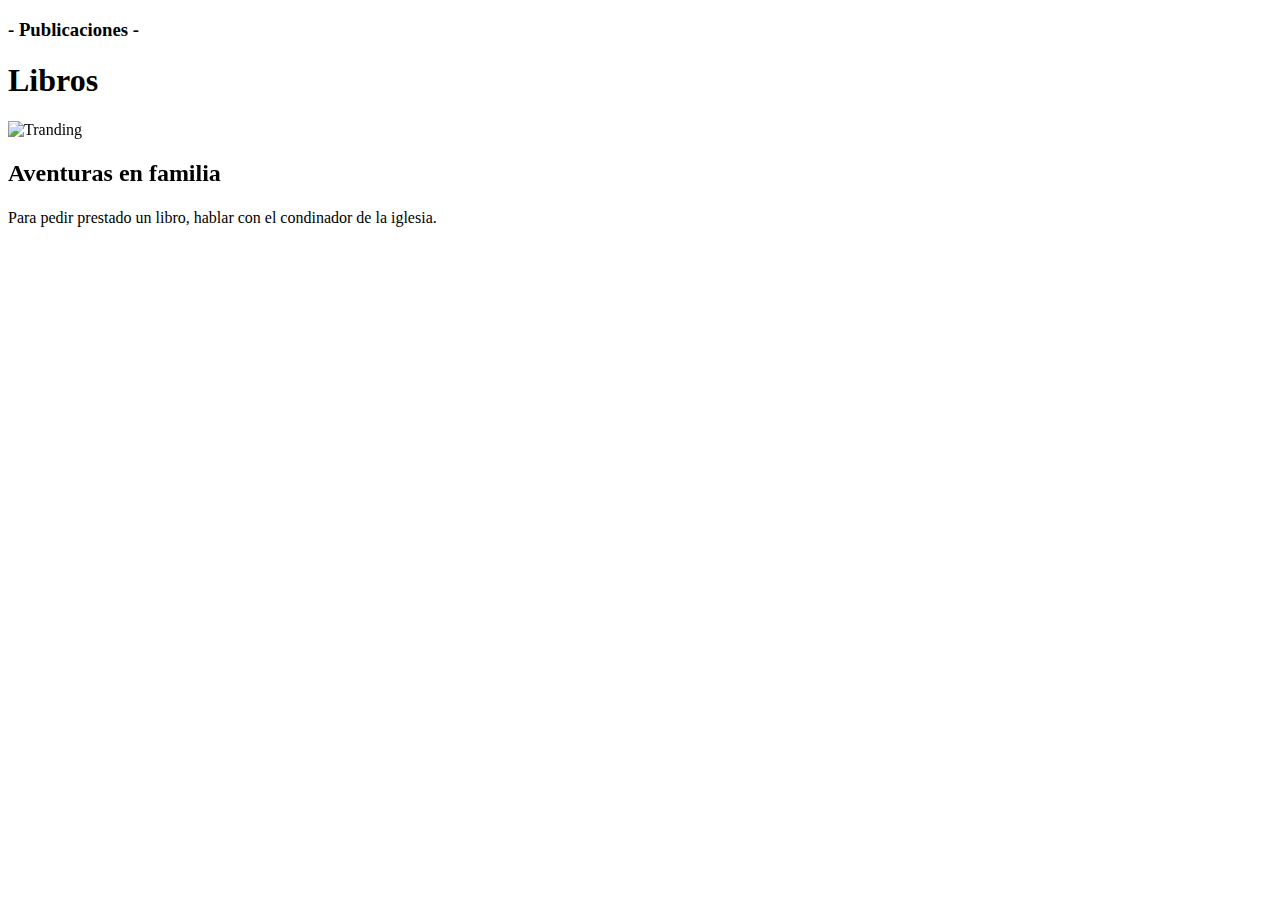
==== index.html @ ea01152e "Update index.html" ====
<!DOCTYPE html>
<html lang="en">

  <head>
    <meta charset="UTF-8">
    <meta http-equiv="X-UA-Compatible" content="IE=edge">
    <meta name="viewport" content="width=device-width, initial-scale=1.0">
    <title>Catalogo de Libros</title>
    <link rel="stylesheet" href="https://unpkg.com/swiper@8/swiper-bundle.min.css" />
    <link rel="stylesheet" href="style.css">

  </head>

  <body>
    <section id="tranding">
      <div class="container">
        <h3 class="text-center section-subheading">- Publicaciones -</h3>
        <h1 class="text-center section-heading">Libros</h1>
      </div>
      <div class="container">
        <div class="swiper tranding-slider">
          <div class="swiper-wrapper">
            <!-- Slide-start -->
            <div class="swiper-slide tranding-slide">
              <div class="tranding-slide-img">
                <img src="img/aventuras en familia.jpeg" alt="Tranding">
              </div>
              <div class="tranding-slide-content">
                <h1 class="food-price"></h1>
                <div class="tranding-slide-content-bottom">
                  <h2 class="food-name">
                    Aventuras en familia
                  </h2>
                </div>
              </div>
            </div>
            <!-- Slide-end -->
            <!-- Slide-start -->
            <div class="swiper-slide tranding-slide">
              <div class="tranding-slide-img">
                <img src="img/avalancha.jpeg" alt="Tranding">
              </div>
              <div class="tranding-slide-content">
                <h1 class="food-price"></h1>
                <div class="tranding-slide-content-bottom">
                  <h2 class="food-name">
                    Avalancha 
                  </h2>
                </div>
              </div>
            </div>
            <!-- Slide-end -->
            <!-- Slide-start -->
            <div class="swiper-slide tranding-slide">
              <div class="tranding-slide-img">
                <img src="img/tierra de gigantes.jpeg" alt="Tranding">
              </div>
              <div class="tranding-slide-content">
                <h1 class="food-price"></h1>
                <div class="tranding-slide-content-bottom">
                  <h2 class="food-name">
                    Tierra de gigantes
                  </h2>                
                </div>
              </div>
            </div>
            <!-- Slide-end -->
            <!-- Slide-start -->
            <div class="swiper-slide tranding-slide">
              <div class="tranding-slide-img">
                <img src="img/niños con fe.jpeg" alt="Tranding">
              </div>
              <div class="tranding-slide-content">
                <h1 class="food-price"></h1>
                <div class="tranding-slide-content-bottom">
                  <h2 class="food-name">
                    Niños con Fe
                  </h2>
                </div>
              </div>
            </div>
            <!-- Slide-end -->
            <!-- Slide-start -->
            <div class="swiper-slide tranding-slide">
              <div class="tranding-slide-img">
                <img src="img/elsecreto de la caverna.jpeg" alt="Tranding">
              </div>
              <div class="tranding-slide-content">
                <h1 class="food-price"></h1>
                <div class="tranding-slide-content-bottom">
                  <h2 class="food-name">
                    Elsecreto de la caverna
                  </h2>
                </div>
              </div>
            </div>
            <!-- Slide-end -->
            <!-- Slide-start -->
            <div class="swiper-slide tranding-slide">
              <div class="tranding-slide-img">
                <img src="img/el valor de los valores" alt="Tranding">
              </div>
              <div class="tranding-slide-content">
                <h1 class="food-price"></h1>
                <div class="tranding-slide-content-bottom">
                  <h2 class="food-name">
                    El valor de los valores
                  </h2>
                  
                </div>
              </div>
            </div>
            <!-- Slide-end -->
            <!-- Slide-start -->
            <div class="swiper-slide tranding-slide">
              <div class="tranding-slide-img">
                <img src="img/en los zapatos de thiago.jpeg" alt="Tranding">
              </div>
              <div class="tranding-slide-content">
                <h1 class="food-price"></h1>
                <div class="tranding-slide-content-bottom">
                  <h2 class="food-name">
                    En los zapatos de Thiago
                  </h2>
                 
                </div>
              </div>
            </div>
            <!-- Slide-end -->

             <!-- Slide-start -->
             <div class="swiper-slide tranding-slide">
              <div class="tranding-slide-img">
                <img src="img/habitos de la gente feliz.jpeg" alt="Tranding">
              </div>
              <div class="tranding-slide-content">
                <h1 class="food-price"></h1>
                <div class="tranding-slide-content-bottom">
                  <h2 class="food-name">
                    Habitos de la gente feliz
                  </h2>
                 
                </div>
              </div>
            </div>
            <!-- Slide-end -->
           <!-- Slide-start -->
          <div class="swiper-slide tranding-slide">
            <div class="tranding-slide-img">
              <img src="img/escape de egipto.jpeg" alt="Tranding">
            </div>
            <div class="tranding-slide-content">
              <h1 class="food-price"></h1>
              <div class="tranding-slide-content-bottom">
                <h2 class="food-name">
                  Escape de egipto
                </h2>
               
              </div>
            </div>
          </div>
          <!-- Slide-end -->

           <!-- Slide-start -->
           <div class="swiper-slide tranding-slide">
            <div class="tranding-slide-img">
              <img src="img/el ultim imperio.jpeg" alt="Tranding">
            </div>
            <div class="tranding-slide-content">
              <h1 class="food-price"></h1>
              <div class="tranding-slide-content-bottom">
                <h2 class="food-name">
                  El ultimo imperio
                </h2>
               
              </div>
            </div>
          </div>
          <!-- Slide-end -->

           <!-- Slide-start -->
           <div class="swiper-slide tranding-slide">
            <div class="tranding-slide-img">
              <img src="img/carceles sin rejas.jpeg" alt="Tranding">
            </div>
            <div class="tranding-slide-content">
              <h1 class="food-price"></h1>
              <div class="tranding-slide-content-bottom">
                <h2 class="food-name">
                  Carceles sin rejas
                </h2>
               
              </div>
            </div>
          </div>
          <!-- Slide-end -->

           <!-- Slide-start -->
           <div class="swiper-slide tranding-slide">
            <div class="tranding-slide-img">
              <img src="img/este ser el dia del gran dios.jpeg" alt="Tranding">
            </div>
            <div class="tranding-slide-content">
              <h1 class="food-price"></h1>
              <div class="tranding-slide-content-bottom">
                <h2 class="food-name">
                  Este ser el dia del gran Dios
                </h2>
               
              </div>
            </div>
          </div>
          <!-- Slide-end -->

           <!-- Slide-start -->
           <div class="swiper-slide tranding-slide">
            <div class="tranding-slide-img">
              <img src="img/conectate con tu hijo.jpeg" alt="Tranding">
            </div>
            <div class="tranding-slide-content">
              <h1 class="food-price"></h1>
              <div class="tranding-slide-content-bottom">
                <h2 class="food-name">
                  Conectate con tu hijo
                </h2>
               
              </div>
            </div>
          </div>
          <!-- Slide-end -->

           <!-- Slide-start -->
           <div class="swiper-slide tranding-slide">
            <div class="tranding-slide-img">
              <img src="img/losdiez mandamientos.jpeg" alt="Tranding">
            </div>
            <div class="tranding-slide-content">
              <h1 class="food-price"></h1>
              <div class="tranding-slide-content-bottom">
                <h2 class="food-name">
                  Los diez mandamientos
                </h2>
               
              </div>
            </div>
          </div>
          <!-- Slide-end -->

           <!-- Slide-start -->
           <div class="swiper-slide tranding-slide">
            <div class="tranding-slide-img">
              <img src="img/el rescate de la verdad.jpeg" alt="Tranding">
            </div>
            <div class="tranding-slide-content">
              <h1 class="food-price"></h1>
              <div class="tranding-slide-content-bottom">
                <h2 class="food-name">
                  El rescate de la verdad
                </h2>
               
              </div>
            </div>
          </div>
          <!-- Slide-end -->

           <!-- Slide-start -->
           <div class="swiper-slide tranding-slide">
            <div class="tranding-slide-img">
              <img src="img/la iglesia revolucionada.jpeg" alt="Tranding">
            </div>
            <div class="tranding-slide-content">
              <h1 class="food-price"></h1>
              <div class="tranding-slide-content-bottom">
                <h2 class="food-name">
                  La iglesia revolucionada
                </h2>
               
              </div>
            </div>
          </div>
          <!-- Slide-end -->
             <!-- Slide-start -->
             <div class="swiper-slide tranding-slide">
              <div class="tranding-slide-img">
                <img src="img/quiero encontrarme contigo.jpeg">
              </div>
              <div class="tranding-slide-content">
                <h1 class="food-price"></h1>
                <div class="tranding-slide-content-bottom">
                  <h2 class="food-name">
                    Quiero encontrarme contigo
                  </h2>
                 
                </div>
              </div>
            </div>
            <!-- Slide-end -->
              <!-- Slide-start -->
              <div class="swiper-slide tranding-slide">
                <div class="tranding-slide-img">
                  <img src="img/pincelas del amor divino.jpeg" alt="Tranding">
                </div>
                <div class="tranding-slide-content">
                  <h1 class="food-price"></h1>
                  <div class="tranding-slide-content-bottom">
                    <h2 class="food-name">
                      Pinceladas del amor divino
                    </h2>
                   
                  </div>
                </div>
              </div>
              <!-- Slide-end -->
                <!-- Slide-start -->
             <div class="swiper-slide tranding-slide">
              <div class="tranding-slide-img">
                <img src="img/el el dia que el cielo se caiga.jpeg" alt="Tranding">
              </div>
              <div class="tranding-slide-content">
                <h1 class="food-price"></h1>
                <div class="tranding-slide-content-bottom">
                  <h2 class="food-name">
                    El dia que el cielo se caiga
                  </h2>
                 
                </div>
              </div>
            </div>
            <!-- Slide-end -->
              <!-- Slide-start -->
              <div class="swiper-slide tranding-slide">
                <div class="tranding-slide-img">
                  <img src="img/jesucristo divino y humano.jpeg" alt="Tranding">
                </div>
                <div class="tranding-slide-content">
                  <h1 class="food-price"></h1>
                  <div class="tranding-slide-content-bottom">
                    <h2 class="food-name">
                      Jesucristo divino y humano
                    </h2>
                   
                  </div>
                </div>
              </div>
              <!-- Slide-end -->
                <!-- Slide-start -->
             <div class="swiper-slide tranding-slide">
              <div class="tranding-slide-img">
                <img src="img/iglesias adventistas que hace una difeerencia.jpg" alt="Tranding">
              </div>
              <div class="tranding-slide-content">
                <h1 class="food-price"></h1>
                <div class="tranding-slide-content-bottom">
                  <h2 class="food-names">
                    Iglesias adventistas que hacen una diferencia
                  </h2>
                 
                </div>
              </div>
            </div>
            <!-- Slide-end -->
              <!-- Slide-start -->
              <div class="swiper-slide tranding-slide">
                <div class="tranding-slide-img">
                  <img src="img/job.jpg" alt="Tranding">
                </div>
                <div class="tranding-slide-content">
                  <h1 class="food-price"></h1>
                  <div class="tranding-slide-content-bottom">
                    <h2 class="food-name">
                      Job
                    </h2>
                   
                  </div>
                </div>
              </div>
              <!-- Slide-end -->
                <!-- Slide-start -->
             <div class="swiper-slide tranding-slide">
              <div class="tranding-slide-img">
                <img src="img/consejos sobre la obra de la escuela sabatica.jpg" alt="Tranding">
              </div>
              <div class="tranding-slide-content">
                <h1 class="food-price"></h1>
                <div class="tranding-slide-content-bottom">
                  <h2 class="food-name">
                    Consejos sobre la obra de la escuela sabatica
                  </h2>
                 
                </div>
              </div>
            </div>
            <!-- Slide-end -->
              <!-- Slide-start -->
              <div class="swiper-slide tranding-slide">
                <div class="tranding-slide-img">
                  <img src="img/el espiritu en la vida famliar.jpg" alt="Tranding">
                </div>
                <div class="tranding-slide-content">
                  <h1 class="food-price"></h1>
                  <div class="tranding-slide-content-bottom">
                    <h2 class="food-name">
                      En el espiritu en la vida familiar
                    </h2>
                   
                  </div>
                </div>
              </div>
              <!-- Slide-end -->
                <!-- Slide-start -->
             <div class="swiper-slide tranding-slide">
              <div class="tranding-slide-img">
                <img src="img/da.png" alt="Tranding">
              </div>
              <div class="tranding-slide-content">
                <h1 class="food-price"></h1>
                <div class="tranding-slide-content-bottom">
                  <h2 class="food-name">
                    Daniel
                  </h2>
                 
                </div>
              </div>
            </div>
            <!-- Slide-end -->
              <!-- Slide-start -->
              <div class="swiper-slide tranding-slide">
                <div class="tranding-slide-img">
                  <img src="img/pablo.jpeg" alt="Tranding">
                </div>
                <div class="tranding-slide-content">
                  <h1 class="food-price"></h1>
                  <div class="tranding-slide-content-bottom">
                    <h2 class="food-name">
                      Pablo (Devocionales)
                    </h2>
                   
                  </div>
                </div>
              </div>
              <!-- Slide-end -->
                <!-- Slide-start -->
             <div class="swiper-slide tranding-slide">
              <div class="tranding-slide-img">
                <img src="img/bendiciones sin medidas.jpeg" alt="Tranding">
              </div>
              <div class="tranding-slide-content">
                <h1 class="food-price"></h1>
                <div class="tranding-slide-content-bottom">
                  <h2 class="food-name">
                    Bendiciones sin medida
                  </h2>
                 
                </div>
              </div>
            </div>
            <!-- Slide-end -->
              <!-- Slide-start -->
              <div class="swiper-slide tranding-slide">
                <div class="tranding-slide-img">
                  <img src="img/los, amo kirsten.jpeg" alt="Tranding">
                </div>
                <div class="tranding-slide-content">
                  <h1 class="food-price"></h1>
                  <div class="tranding-slide-content-bottom">
                    <h2 class="food-names">
                      Los amo, Kristen
                    </h2>
                   
                  </div>
                </div>
              </div>
              <!-- Slide-end -->
                <!-- Slide-start -->
             <div class="swiper-slide tranding-slide">
              <div class="tranding-slide-img">
                <img src="img/salvacion y servicio.jpeg" alt="Tranding">
              </div>
              <div class="tranding-slide-content">
                <h1 class="food-price"></h1>
                <div class="tranding-slide-content-bottom">
                  <h2 class="food-names">
                    Salvacion y servicio
                  </h2>
                 
                </div>
              </div>
            </div>
            <!-- Slide-end -->
              <!-- Slide-start -->
              <div class="swiper-slide tranding-slide">
                <div class="tranding-slide-img">
                  <img src="img/el conflicto de los sigs.jpeg" alt="Tranding">
                </div>
                <div class="tranding-slide-content">
                  <h1 class="food-price"></h1>
                  <div class="tranding-slide-content-bottom">
                    <h2 class="food-name">
                      El conflicto de los siglos
                    </h2>
                   
                  </div>
                </div>
              </div>
              <!-- Slide-end -->
                <!-- Slide-start -->
             <div class="swiper-slide tranding-slide">
              <div class="tranding-slide-img">
                <img src="img/servicio cristiano.jpeg" alt="Tranding">
              </div>
              <div class="tranding-slide-content">
                <h1 class="food-price"></h1>
                <div class="tranding-slide-content-bottom">
                  <h2 class="food-name">
                    Servicio cristiano
                  </h2>
                 
                </div>
              </div>
            </div>
            <!-- Slide-end -->
              <!-- Slide-start -->
              <div class="swiper-slide tranding-slide">
                <div class="tranding-slide-img">
                  <img src="img/consejos sobre mayordomia cristiana.jpeg" alt="Tranding">
                </div>
                <div class="tranding-slide-content">
                  <h1 class="food-price"></h1>
                  <div class="tranding-slide-content-bottom">
                    <h2 class="food-name">
                      Consejos sobre mayodormia cristiana
                    </h2>
                   
                  </div>
                </div>
              </div>
              <!-- Slide-end -->



        </div>
      </div>
    </section>
    <footer>Para pedir prestado un libro, hablar con el condinador de la iglesia.</footer>

    <script type="module" src="https://unpkg.com/ionicons@5.5.2/dist/ionicons/ionicons.esm.js"></script>
    <script nomodule src="https://unpkg.com/ionicons@5.5.2/dist/ionicons/ionicons.js"></script>
    <script src="https://unpkg.com/swiper@8/swiper-bundle.min.js"></script>
    <script src="script.js"></script>
  </body>

</html>
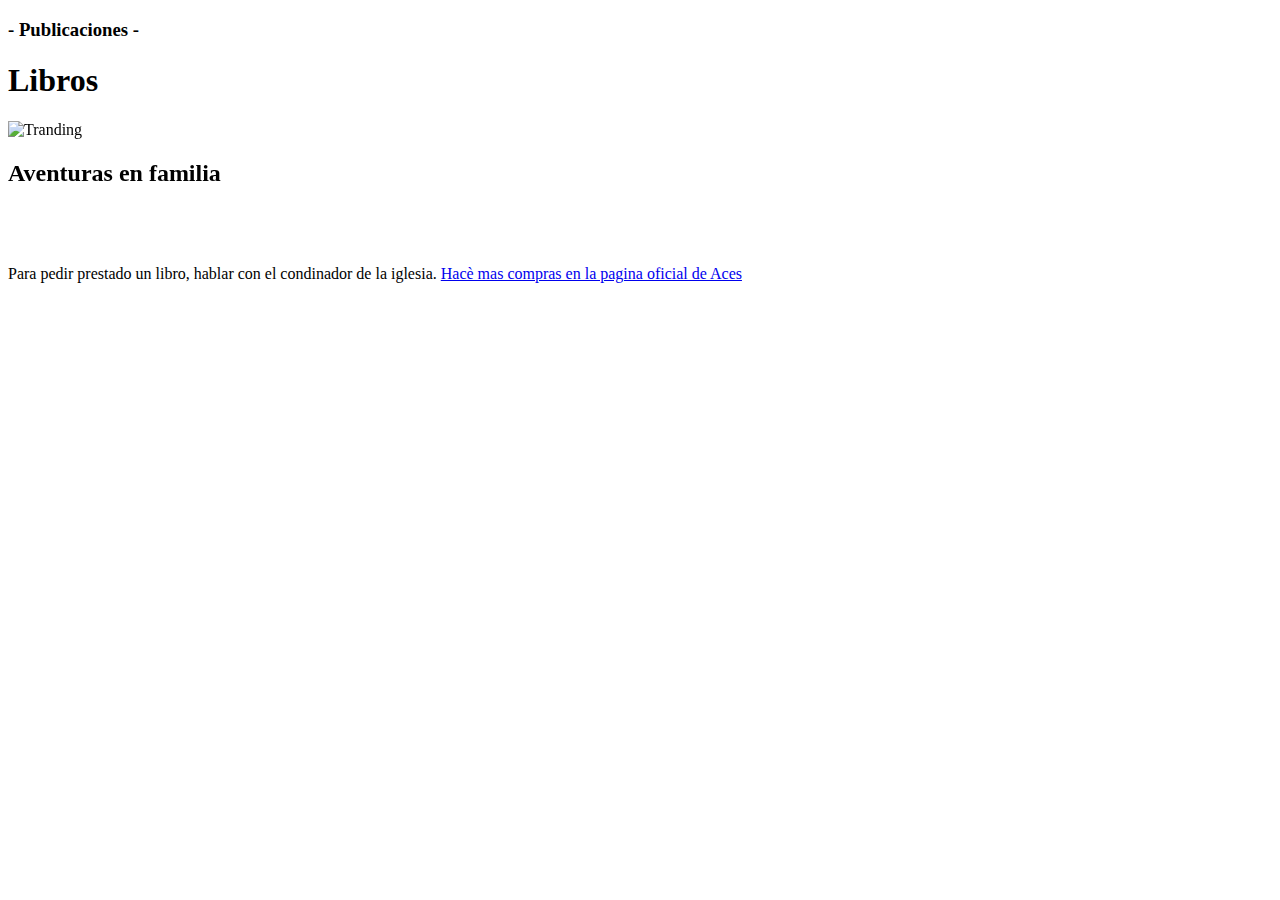
==== commit fc7a8ffd: "agreo acento" ====
--- a/index.html
+++ b/index.html
@@ -5,7 +5,9 @@
     <meta charset="UTF-8">
     <meta http-equiv="X-UA-Compatible" content="IE=edge">
     <meta name="viewport" content="width=device-width, initial-scale=1.0">
-    <title>Catalogo de Libros</title>
+
+    <title>Catalogo de libros</title>
+
     <link rel="stylesheet" href="https://unpkg.com/swiper@8/swiper-bundle.min.css" />
     <link rel="stylesheet" href="style.css">
 
@@ -86,7 +88,7 @@
                 <img src="img/elsecreto de la caverna.jpeg" alt="Tranding">
               </div>
               <div class="tranding-slide-content">
-                <h1 class="food-price"></h1>
+                <h1 class="food-price">$1500</h1>
                 <div class="tranding-slide-content-bottom">
                   <h2 class="food-name">
                     Elsecreto de la caverna
@@ -541,7 +543,10 @@
         </div>
       </div>
     </section>
-    <footer>Para pedir prestado un libro, hablar con el condinador de la iglesia.</footer>
+    <footer>Para pedir prestado un libro, hablar con el condinador de la iglesia.
+      <a href="https://argentina.editorialaces.com/">Hacè mas compras en la pagina oficial de Aces</a>
+      <a href=""></a>
+    </footer>
 
     <script type="module" src="https://unpkg.com/ionicons@5.5.2/dist/ionicons/ionicons.esm.js"></script>
     <script nomodule src="https://unpkg.com/ionicons@5.5.2/dist/ionicons/ionicons.js"></script>
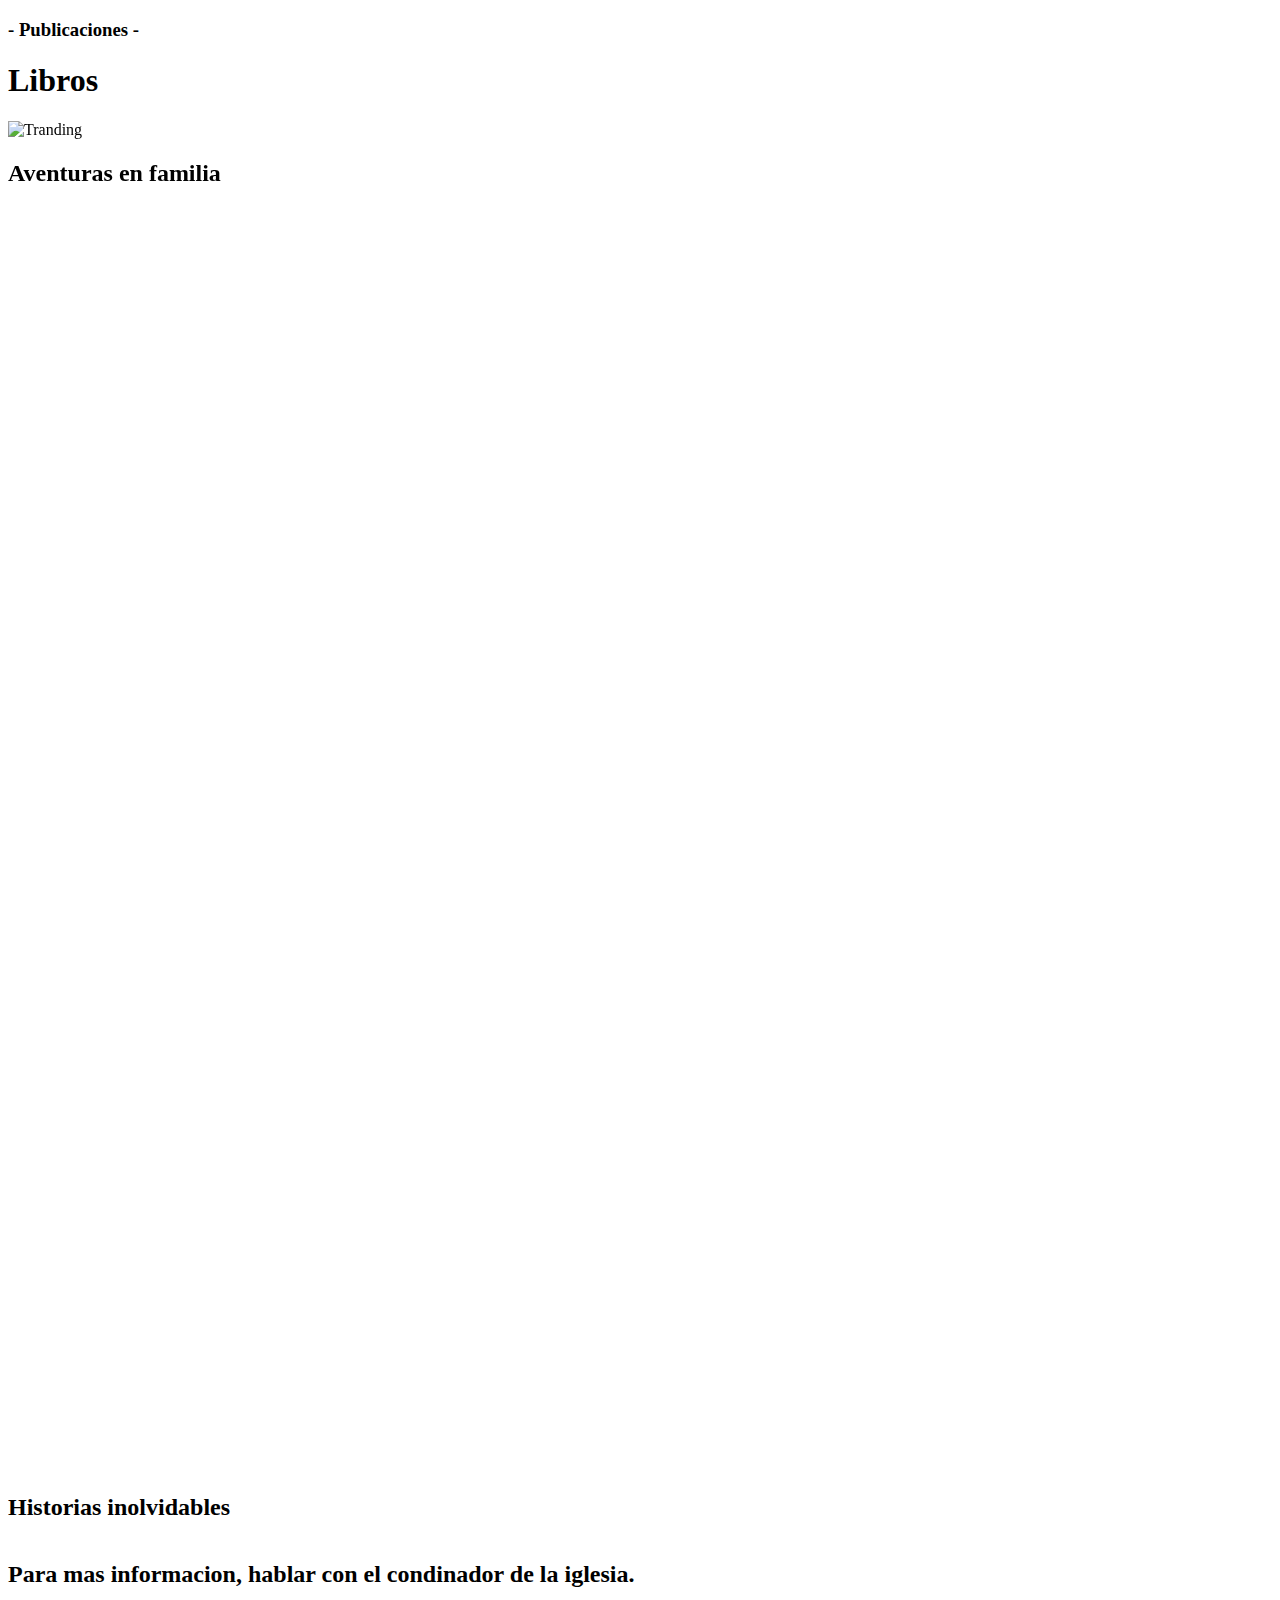
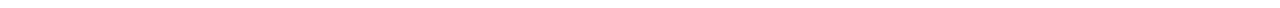
==== commit 008feefa: "agregado de imagenes y cambio de informacion" ====
--- a/index.html
+++ b/index.html
@@ -537,15 +537,225 @@
                 </div>
               </div>
               <!-- Slide-end -->
+               <!-- Slide-start -->
+               <div class="swiper-slide tranding-slide">
+                <div class="tranding-slide-img">
+                  <img src="img/el canto de eva.jpga" >
+                </div>
+                <div class="tranding-slide-content">
+                  <h1 class="food-price"></h1>
+                  <div class="tranding-slide-content-bottom">
+                    <h2 class="food-name">
+                     El canto de eva
+                    </h2>
+                   
+                  </div>
+                </div>
+              </div>
+              <!-- Slide-end -->
+               <!-- Slide-start -->
+               <div class="swiper-slide tranding-slide">
+                <div class="tranding-slide-img">
+                  <img src="img/herederos de promesas.jpg" alt="Tranding">
+                </div>
+                <div class="tranding-slide-content">
+                  <h1 class="food-price"></h1>
+                  <div class="tranding-slide-content-bottom">
+                    <h2 class="food-name">
+                    Herederos de promesas
+                    </h2>
+                   
+                  </div>
+                </div>
+              </div>
+              <!-- Slide-end -->
+                <!-- Slide-start -->
+                <div class="swiper-slide tranding-slide">
+                  <div class="tranding-slide-img">
+                    <img src="img/muestrame tus caminos" alt="Tranding">
+                  </div>
+                  <div class="tranding-slide-content">
+                    <h1 class="food-price"></h1>
+                    <div class="tranding-slide-content-bottom">
+                      <h2 class="food-name">
+                        Muestrame tus caminos
+                      </h2>
+                     
+                    </div>
+                  </div>
+                </div>
+                <!-- Slide-end -->
+                  <!-- Slide-start -->
+               <div class="swiper-slide tranding-slide">
+                <div class="tranding-slide-img">
+                  <img src="img/conversando con dios.jpg" alt="Tranding">
+                </div>
+                <div class="tranding-slide-content">
+                  <h1 class="food-price"></h1>
+                  <div class="tranding-slide-content-bottom">
+                    <h2 class="food-name">
+                      Conversando con Dios
+                    </h2>
+                   
+                  </div>
+                </div>
+              </div>
+              <!-- Slide-end -->
+                <!-- Slide-start -->
+                <div class="swiper-slide tranding-slide">
+                  <div class="tranding-slide-img">
+                    <img src="img/Fuentes-de-vida.png" alt="Tranding">
+                  </div>
+                  <div class="tranding-slide-content">
+                    <h1 class="food-price"></h1>
+                    <div class="tranding-slide-content-bottom">
+                      <h2 class="food-name">
+                        Fuentes de vida
+                      </h2>
+                     
+                    </div>
+                  </div>
+                </div>
+                <!-- Slide-end -->
+                  <!-- Slide-start -->
+               <div class="swiper-slide tranding-slide">
+                <div class="tranding-slide-img">
+                  <img src="img/plenitu en cristo.jpeg" alt="Tranding">
+                </div>
+                <div class="tranding-slide-content">
+                  <h1 class="food-price"></h1>
+                  <div class="tranding-slide-content-bottom">
+                    <h2 class="food-name">
+                      Plenitud en cristo
+                    </h2>
+                   
+                  </div>
+                </div>
+              </div>
+              <!-- Slide-end -->
+                <!-- Slide-start -->
+                <div class="swiper-slide tranding-slide">
+                  <div class="tranding-slide-img">
+                    <img src="img/el manto de justicia.jpg" alt="Tranding">
+                  </div>
+                  <div class="tranding-slide-content">
+                    <h1 class="food-price"></h1>
+                    <div class="tranding-slide-content-bottom">
+                      <h2 class="food-name">
+                        El manto de justicia
+                      </h2>
+                     
+                    </div>
+                  </div>
+                </div>
+                <!-- Slide-end -->
+                  <!-- Slide-start -->
+               <div class="swiper-slide tranding-slide">
+                <div class="tranding-slide-img">
+                  <img src="img/elegidos por dios para ti.jpeg" alt="Tranding">
+                </div>
+                <div class="tranding-slide-content">
+                  <h1 class="food-price"></h1>
+                  <div class="tranding-slide-content-bottom">
+                    <h2 class="food-name">
+                      Elegidos, El sueño de Dios para ti
+                    </h2>
+                   
+                  </div>
+                </div>
+              </div>
+              <!-- Slide-end -->
+              <!-- Slide-start -->
+              <div class="swiper-slide tranding-slide">
+                <div class="tranding-slide-img">
+                  <img src="img/nuevas cada mañana.jpg" alt="Tranding">
+                </div>
+                <div class="tranding-slide-content">
+                  <h1 class="food-price"></h1>
+                  <div class="tranding-slide-content-bottom">
+                    <h2 class="food-name">
+                 Nuevas cada mañana
+                    </h2>
+                   
+                  </div>
+                </div>
+              </div>
+              <!-- Slide-end -->
+               <!-- Slide-start -->
+               <div class="swiper-slide tranding-slide">
+                <div class="tranding-slide-img">
+                  <img src="img/de triunfo en triunfo.jpg alt="Tranding">
+                </div>
+                <div class="tranding-slide-content">
+                  <h1 class="food-price"></h1>
+                  <div class="tranding-slide-content-bottom">
+                    <h2 class="food-name">
+                 De triunfo en triunfo
+                    </h2>
+                   
+                  </div>
+                </div>
+              </div>
+              <!-- Slide-end -->
+               <!-- Slide-start -->
+               <div class="swiper-slide tranding-slide">
+                <div class="tranding-slide-img">
+                  <img src="img/atrtaves de la biblia.jpg" alt="Tranding">
+                </div>
+                <div class="tranding-slide-content">
+                  <h1 class="food-price"></h1>
+                  <div class="tranding-slide-content-bottom">
+                    <h2 class="food-name">
+                 Atraves de la biblia
+                    </h2>
+                   
+                  </div>
+                </div>
+              </div>
+              <!-- Slide-end -->
+               <!-- Slide-start -->
+               <div class="swiper-slide tranding-slide">
+                <div class="tranding-slide-img">
+                  <img src="img/recuentate en el cortaqzon der dios.jpg" alt="Tranding">
+                </div>
+                <div class="tranding-slide-content">
+                  <h1 class="food-price"></h1>
+                  <div class="tranding-slide-content-bottom">
+                    <h2 class="food-name">
+                      Recuestate en el corazon de Dios         
+                    </h2>
+                   
+                  </div>
+                </div>
+              </div>
+              <!-- Slide-end --> 
+                  <img src="img/historias inolvidables.jpg" alt="Tranding">
+                </div>
+                <div class="tranding-slide-content">
+                  <h1 class="food-price"></h1>
+                  <div class="tranding-slide-content-bottom">
+                    <h2 class="food-name">
+                          Historias inolvidables
+                   
+                  </div>
+                </div>
+              </div>
+             
+              
+
+
 
 
 
         </div>
       </div>
     </section>
-    <footer>Para pedir prestado un libro, hablar con el condinador de la iglesia.
-      <a href="https://argentina.editorialaces.com/">Hacè mas compras en la pagina oficial de Aces</a>
-      <a href=""></a>
+    <footer>
+      <h2>Para mas informacion, hablar con el condinador de la iglesia.</h2>
+     
+    
+
+      
     </footer>
 
     <script type="module" src="https://unpkg.com/ionicons@5.5.2/dist/ionicons/ionicons.esm.js"></script>
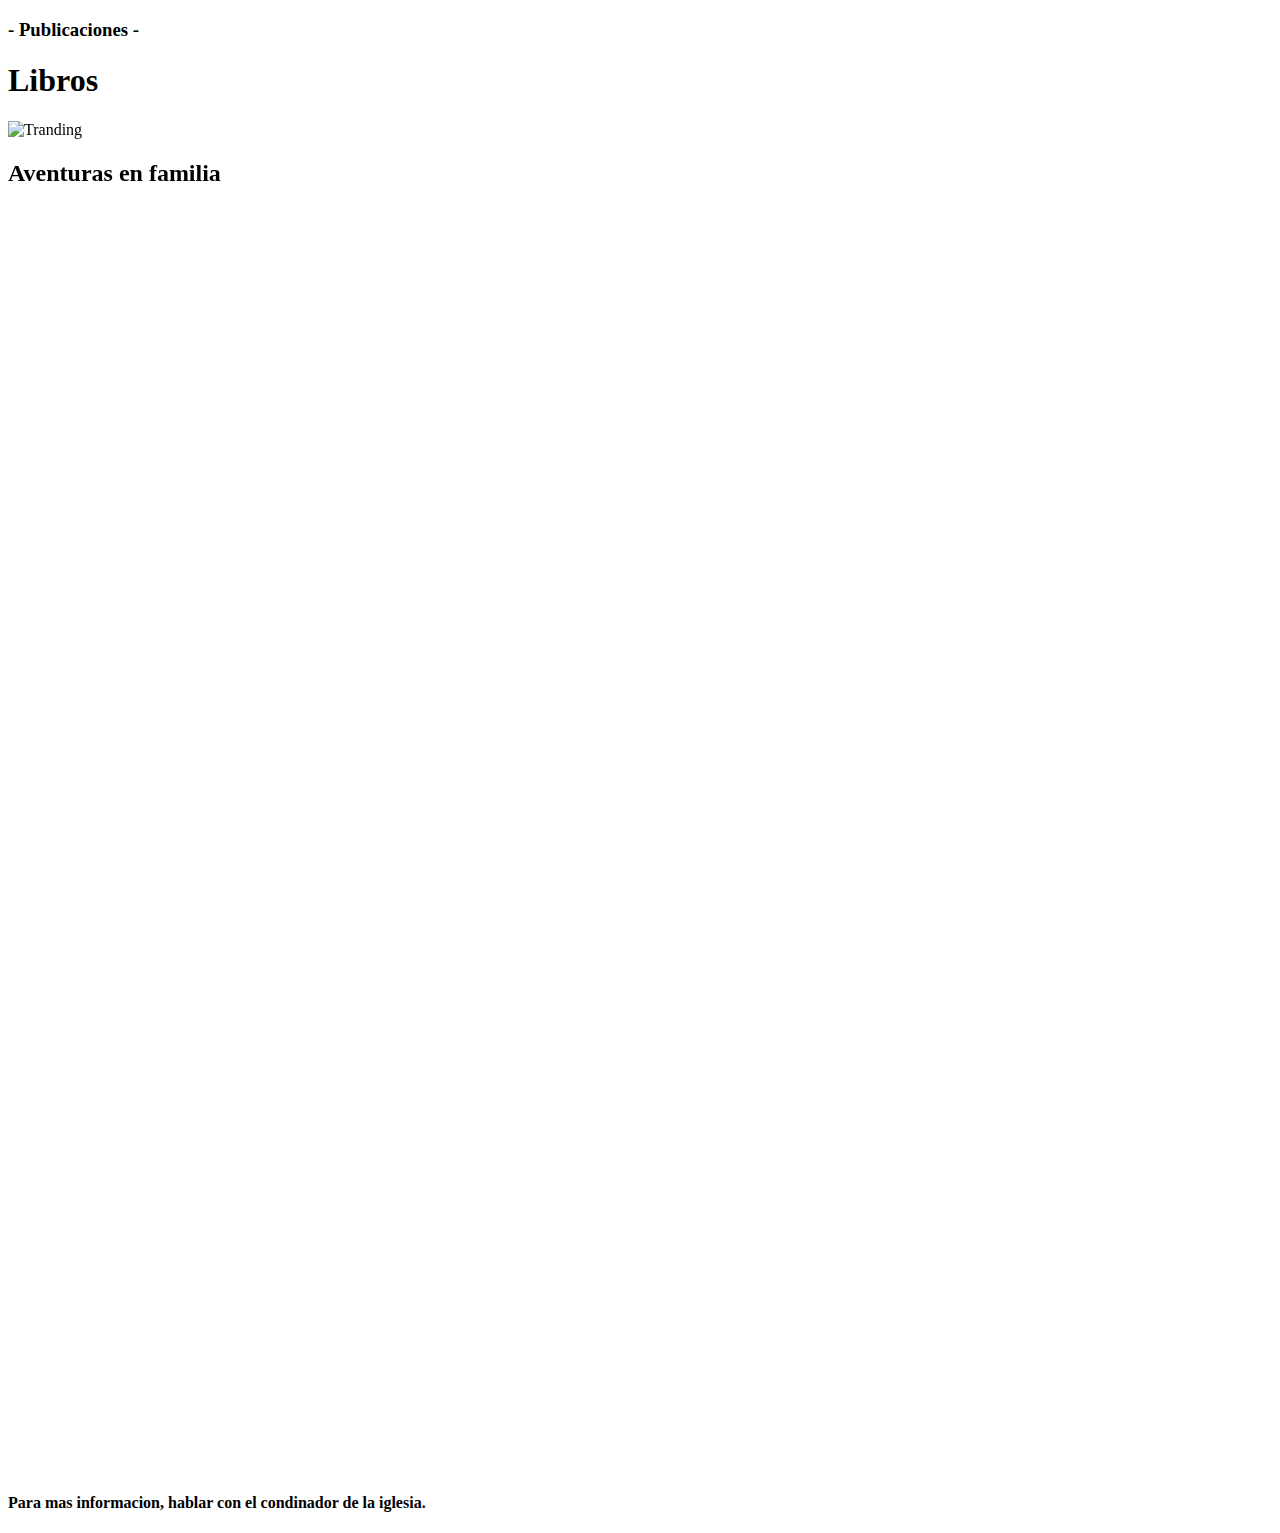
==== commit a85c5d41: "corrección de errores" ====
--- a/index.html
+++ b/index.html
@@ -684,7 +684,7 @@
                <!-- Slide-start -->
                <div class="swiper-slide tranding-slide">
                 <div class="tranding-slide-img">
-                  <img src="img/de triunfo en triunfo.jpg alt="Tranding">
+                  <img src="img/de triunfo en triunfo.jpg" alt="Tranding">
                 </div>
                 <div class="tranding-slide-content">
                   <h1 class="food-price"></h1>
@@ -729,33 +729,31 @@
                 </div>
               </div>
               <!-- Slide-end --> 
+               <!-- Slide-start -->
+               <div class="swiper-slide tranding-slide">
+                <div class="tranding-slide-img">
                   <img src="img/historias inolvidables.jpg" alt="Tranding">
                 </div>
                 <div class="tranding-slide-content">
                   <h1 class="food-price"></h1>
                   <div class="tranding-slide-content-bottom">
                     <h2 class="food-name">
-                          Historias inolvidables
-                   
-                  </div>
-                </div>
-              </div>
-             
-              
-
-
-
-
-
+                      Historias inolvidables
+                    </h2>
+                   
+                  </div>
+                </div>
+              </div>
+              <!-- Slide-end -->
+
+
+                
+            
         </div>
       </div>
     </section>
     <footer>
-      <h2>Para mas informacion, hablar con el condinador de la iglesia.</h2>
-     
-    
-
-      
+      <h4>Para mas informacion, hablar con el condinador de la iglesia.</h4> 
     </footer>
 
     <script type="module" src="https://unpkg.com/ionicons@5.5.2/dist/ionicons/ionicons.esm.js"></script>
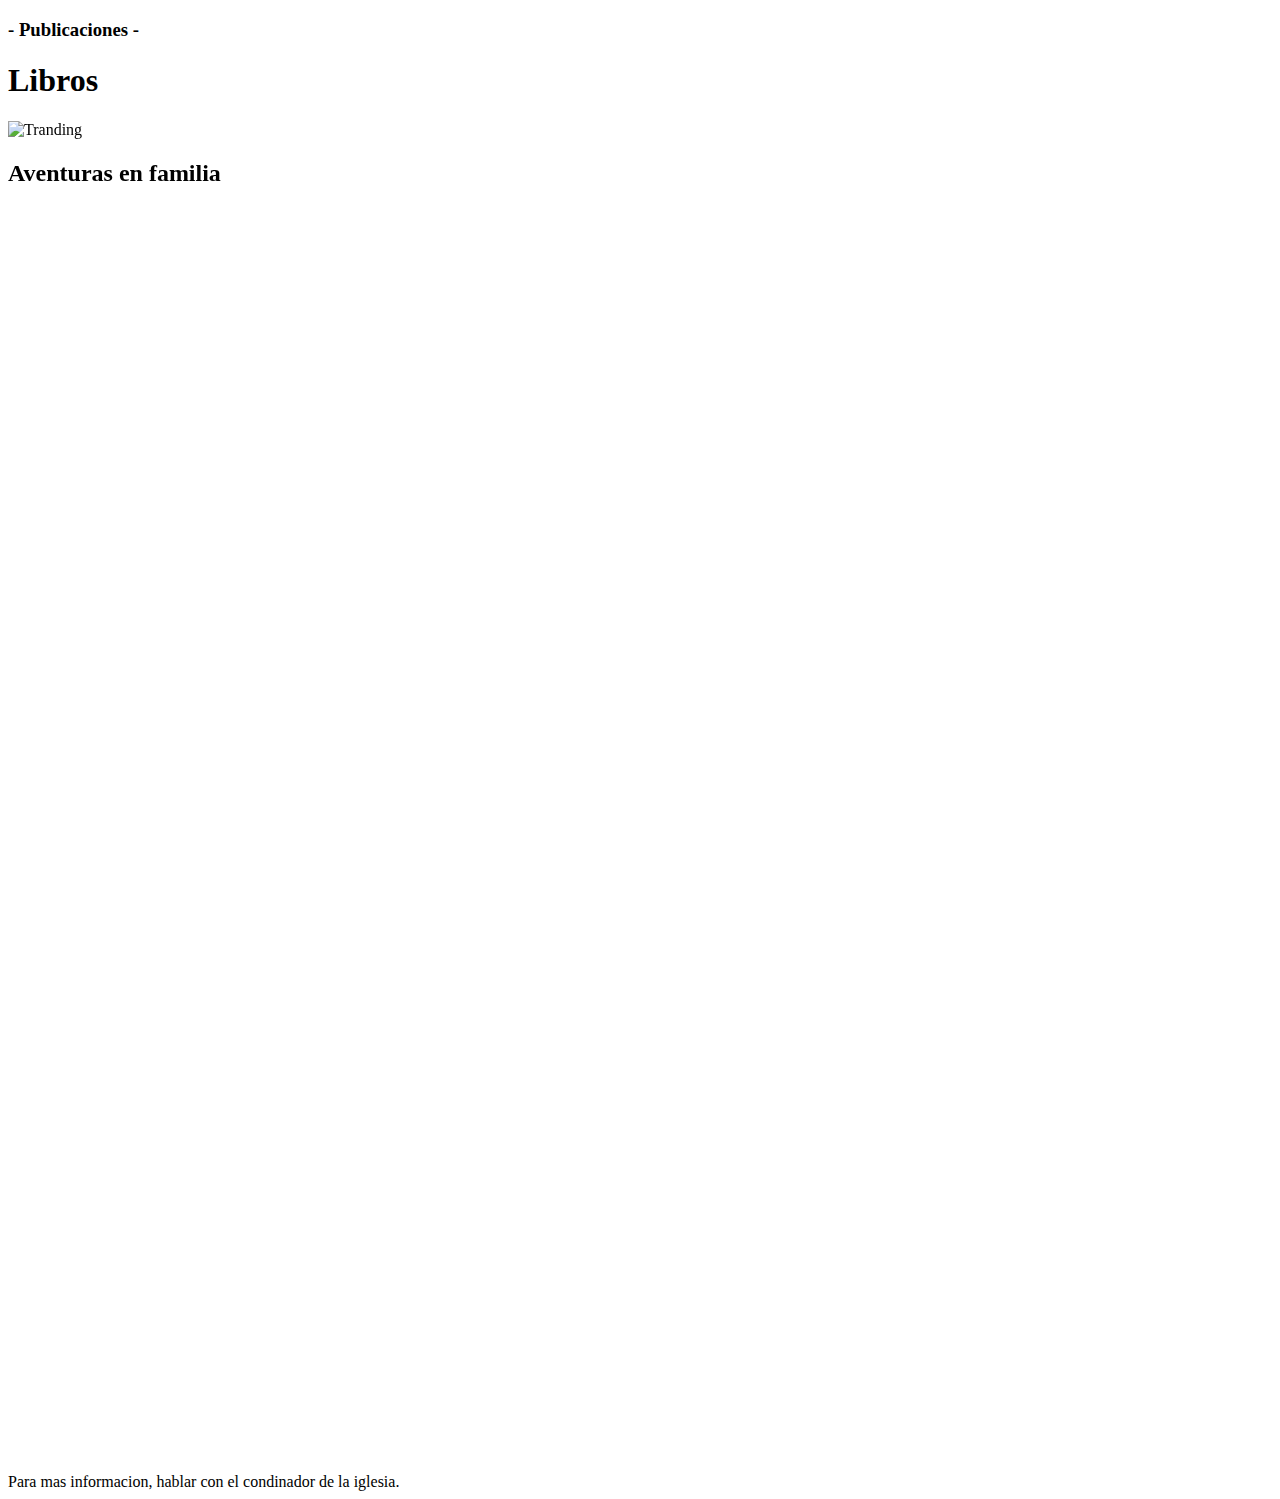
==== commit f4a976dd: "corrección de errores" ====
--- a/index.html
+++ b/index.html
@@ -752,8 +752,9 @@
         </div>
       </div>
     </section>
+
     <footer>
-      <h4>Para mas informacion, hablar con el condinador de la iglesia.</h4> 
+      Para mas informacion, hablar con el condinador de la iglesia.
     </footer>
 
     <script type="module" src="https://unpkg.com/ionicons@5.5.2/dist/ionicons/ionicons.esm.js"></script>
